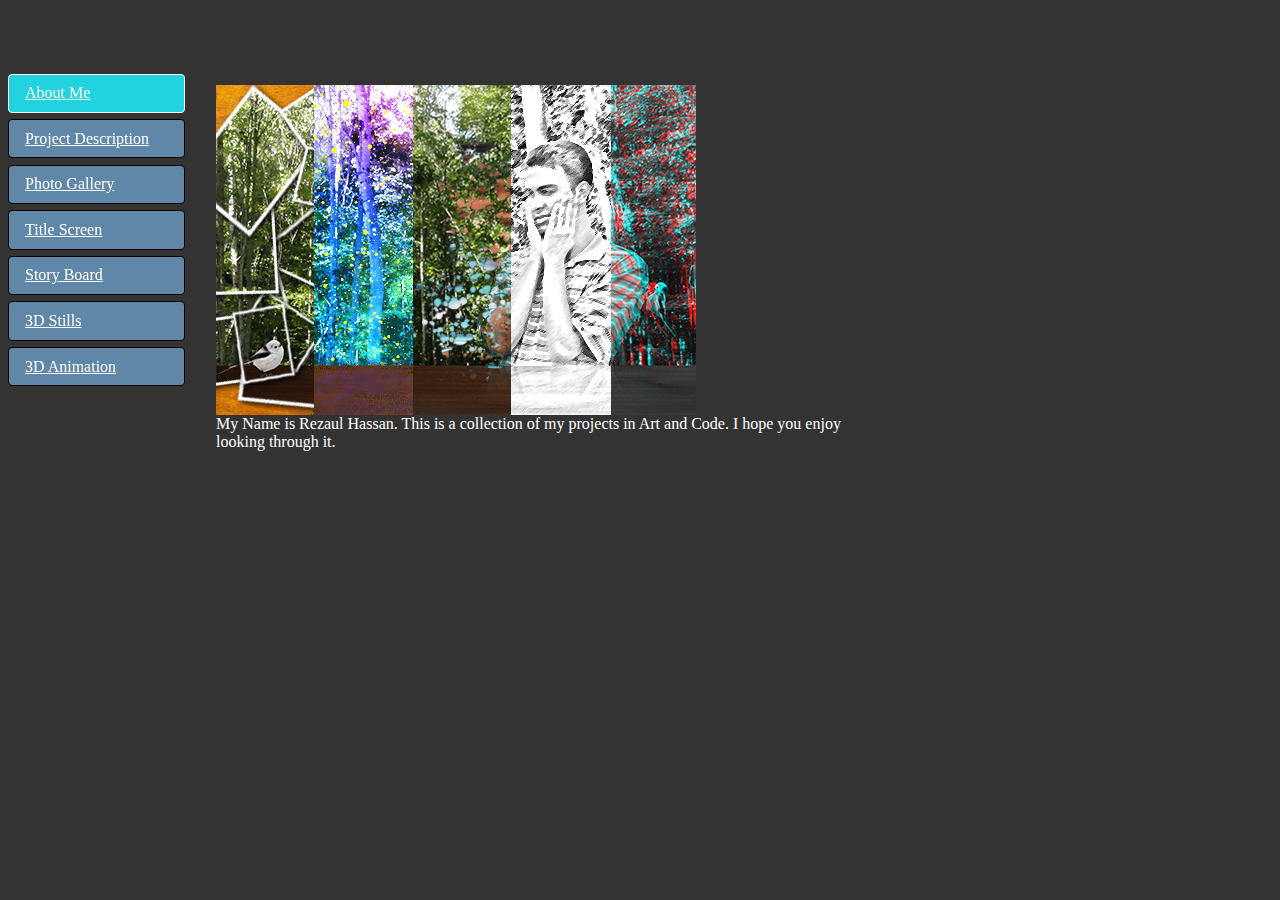
==== index.html @ 117da0d2 "fixed broken images" ====
<!DOCTYPE HTML PUBLIC "-//W3C//DTD HTML 4.01 Transitional//EN""http://www.w3.org/TR/html4/loose.dtd">
<head>
	<META http-equiv="Content-Type" content="text/html; charset=UTF-8"> 
	<link rel="stylesheet" type="text/css" href="stylesheets/blank.css">
    <script src="javascripts/jquery-1.8.2.js"></script>
	<script src="javascripts/jquery-ui.js"></script>

    <title>Rezaul Hassan Portfolio</title>
</head>

<body>
	<div id="tabs">
        <ul>
            <li><a href="#home">About Me</a></li>
            <li><a href="#proposal">Project Description</a></li>
            <li><a href="#gallery">Photo Gallery</a></li>
            <li><a href="#title">Title Screen</a></li>
            <li><a href="#story">Story Board</a></li>
            <li><a href="#still">3D Stills</a></li>
            <li><a href="#animation">3D Animation</a></li>
        </ul>
        <div id="home">
            <p>
            	<img src="img/profile.png"><br>
            	My Name is Rezaul Hassan. This is a collection of my projects in Art and Code. I hope you enjoy looking through it. 
            </p>
        </div>
        <div id="proposal">
            <p>
                <b>Title: </b> "The Crow and the Pitcher"<br><br>
        
                <b>Synopsis:</b>
                The Crow and the Pitcher is an Aesop’s Fables that tells of a thirsty crow who finds a pitcher with too little water for the crow to reach with its beak and drink. The crow fails to topple over the pitcher to let out the water. It sees a pebble and gets an idea. It begins to put pebble after pebble into the pitcher. Eventually, the water rises to the top so the crow may drink.<br><br>
                
                <b>Objective:</b>
                To use graphics, video, and animation to illustrate the ancient observation of Corvidae intelligence while relating an equally ancient story of morals. Audio will provide sound effects and background music. A 3D model of the crow, pitcher and environment will be built.<br><br>
                
                <b>Audience:</b>
                The intended audience for this piece would be children from pre-k to elementary school but the content presents many lessons still available to a wider audience, some of which are listed below: <br><br>
                <br>"Thoughtfulness is superior to brute strength.”
                <br>"Necessity is the mother of invention.”
                <br>“Where there's a will, there's a way.”
                <br>“Little by little does the trick.”
                <br>Corvidae are the most intelligent birds: they are self-aware and capable of making and using tools to problem solve like humans.<br><br>
                
                <b>Sources:</b>
                <br><a href="https://en.wikipedia.org/wiki/The_Crow_and_the_Pitcher">Description of Story</a>
                <br><a href="https://www.youtube.com/watch?v=AVaITA7eBZE">Movement Reference Clip</a>                
                <br><a href="https://www.youtube.com/watch?v=EZSk7oCNaHg">Movement Reference Clip 2</a>
                <br><a href="https://www.youtube.com/watch?v=t0uUAIyyFJ8">A Completed 3D Project</a><br><br>
                
                <b>Reference Illustrations:</b><br>
                <img src="img/cartoon_house_painting_by_eydii.jpg" align="left" width="400" height="290"><br>
                <img src="img/crow_pitcher2.jpg" width="400" height="400"><br>
                <img src="img/bird_mania.png" width="469" height="264"><br>
                <img src="img/crow_pitcher1.jpg" width="290" height="400"><br>
            </p>
        </div>
        <div id="gallery">
            <p>A gallery of works from "The Crow and the Pitcher"</p><br>
                <img src="img/sketch.png" align="left" width="600" height="450"><br>
                <img src="img/main_scene.png" width="600" height="450">
        </div>
        <div id="title">
            <p><b>Title Screens: </b><br>
            	<img src="img/titlescreen.png" width="480">
            </p>
        </div>
        <div id="story">
            <p><b>Storyboards: </b><br>
            	A look at storyboarding for "The Crow and the Pitcher".<br>
            	<img src="img/storyboard.png">
            </p>
		</div>
        <div id="still">
            <p><b>3D stills: </b><br>
            	From "The crow and the Pitcher": <br>
                
            	<img src="img/cloud.png" width="400" height="300"><br>
                <img src="img/crow_mesh.png" width="400" height="300"><br>
                <img src="img/crow_wire.png" width="400" height="300"><br>
                <img src="img/field.png" width="400" height="300"><br>
                <img src="img/tree.png" width="400" height="300"><br>
                <img src="img/pitcher.png" width="400" height="300"><br>
                <img src="img/pitcher_water.png" width="400" height="300"><br>
                <img src="img/table.png" width="400" height="300">
            </p>
        </div>
        <div id="animation">
            <p><b>Clips: <b>
			<video width="640" height="360" controls>
					<source src="project.avi" type="video/mp4">
					  Your browser does not support the video tag.
			</video>
			<br><a href="https://vimeo.com/114268816">Watch it on Vimeo!</a>
			</p>
		</div>
	</div>
</body>

<script type="text/javascript">
    $('#tabs')
        .tabs()
        .addClass('ui-tabs-vertical ui-helper-clearfix');
</script>
</html>
---- stylesheets/blank.css ----
.ui-tabs.ui-tabs-vertical {
    padding: 0;
    width: 42em;
}

/*background - nav*/
.ui-tabs.ui-tabs-vertical .ui-tabs-nav {
	position: fixed;
    left: 0px;
    width: 175px;
    border-radius: 8px 8px 8px 8px;
}
/*button - list*/
.ui-tabs.ui-tabs-vertical .ui-tabs-nav li { 
	clear: left;
    width: 175px; /*button border's width*/
	background: #6086A8; /*#18B2FF*/
    margin: 0.4em 0 0.1em -2em;
    border: 1px solid #000; /*button border/outline*/
    border-width: 1px 1px 1px 1px;
    border-radius: 4px 4px 4px 4px;
    overflow: hidden; /*hides bullets of list*/
    position: relative;
    z-index: 2;
}
/*button texts - links*/
.ui-tabs.ui-tabs-vertical .ui-tabs-nav li a {
	color: white;
    display: block;
    width: 100%;
    padding: 0.6em 1em;
}
/*on button hover*/
.ui-tabs.ui-tabs-vertical .ui-tabs-nav li a:hover {
    background: #1ED3DF; /*button change color on hover*/
}
.ui-tabs.ui-tabs-vertical .ui-tabs-nav li.ui-tabs-active {
	background: #22D3DF; 
	margin: 0.4em 0 0.1em -2em;
    border: 1px solid white;
	border-width: 1px 1px 1px 1px;
    border-radius: 4px 4px 4px 4px;
}
.ui-tabs.ui-tabs-vertical .ui-tabs-nav li:last-child {
    margin-bottom: 10px; /*space after last menu item*/
}
/*content area*/
.ui-tabs.ui-tabs-vertical .ui-tabs-panel {
    float: left;
    /* width: 28em; how far writing stretches until next line*/
    border-radius: 0;
    position: relative;
    left: 1em; /*how far from menu*/
}

body{
	
	margin-top: 4%;
	margin-left: 200px;
	background-color: #333333;
}

p{
	margin-top: 5%;
	color: white; /*#67625C*/
}
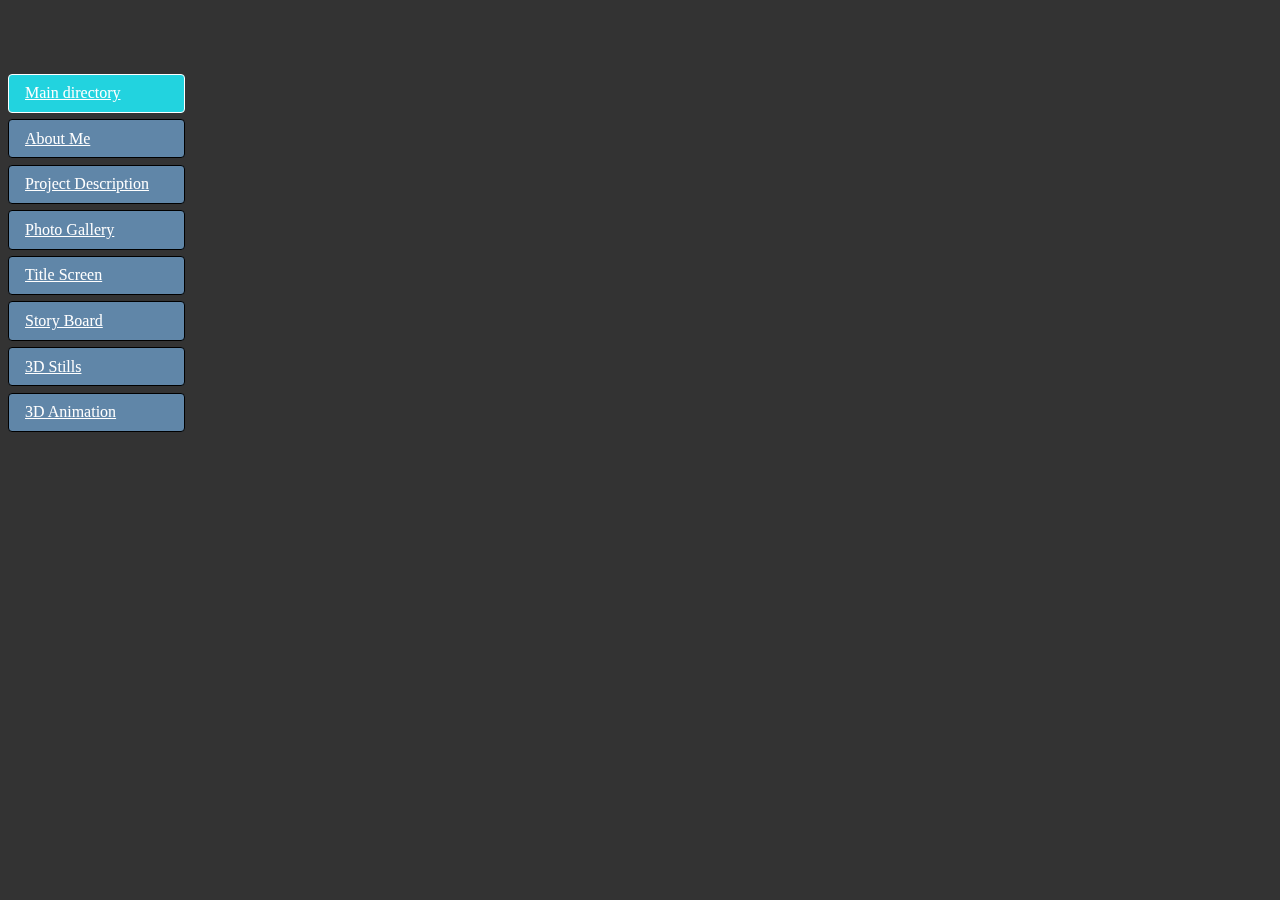
==== commit 77844cf9: "Update index.html" ====
--- a/index.html
+++ b/index.html
@@ -5,13 +5,14 @@
     <script src="javascripts/jquery-1.8.2.js"></script>
 	<script src="javascripts/jquery-ui.js"></script>
 
-    <title>Rezaul Hassan Portfolio</title>
+    <title>Aesop's The Crow and The Pitcher</title>
 </head>
 
 <body>
 	<div id="tabs">
         <ul>
-            <li><a href="#home">About Me</a></li>
+	    <li><a href="/directory.html">Main directory</a></li>
+            <li><a href="#aboutMe">About Me</a></li>
             <li><a href="#proposal">Project Description</a></li>
             <li><a href="#gallery">Photo Gallery</a></li>
             <li><a href="#title">Title Screen</a></li>
@@ -19,7 +20,7 @@
             <li><a href="#still">3D Stills</a></li>
             <li><a href="#animation">3D Animation</a></li>
         </ul>
-        <div id="home">
+        <div id="aboutMe">
             <p>
             	<img src="img/profile.png"><br>
             	My Name is Rezaul Hassan. This is a collection of my projects in Art and Code. I hope you enjoy looking through it. 
@@ -76,20 +77,20 @@
             <p><b>3D stills: </b><br>
             	From "The crow and the Pitcher": <br>
                 
-            	<img src="img/cloud.png" width="400" height="300"><br>
-                <img src="img/crow_mesh.png" width="400" height="300"><br>
-                <img src="img/crow_wire.png" width="400" height="300"><br>
-                <img src="img/field.png" width="400" height="300"><br>
-                <img src="img/tree.png" width="400" height="300"><br>
-                <img src="img/pitcher.png" width="400" height="300"><br>
-                <img src="img/pitcher_water.png" width="400" height="300"><br>
-                <img src="img/table.png" width="400" height="300">
+            	<img src="img/cloud.png" width="500" height="375"><br>
+                <img src="img/crow_mesh.png" width="500" height="375"><br>
+                <img src="img/crow_wire.png" width="500" height="375"><br>
+                <img src="img/field.png" width="500" height="375"><br>
+                <img src="img/tree.png" width="500" height="375"><br>
+                <img src="img/pitcher.png" width="500" height="375"><br>
+                <img src="img/pitcher_water.png" width="500" height="375"><br>
+                <img src="img/table.png" width="500" height="375">
             </p>
         </div>
         <div id="animation">
             <p><b>Clips: <b>
 			<video width="640" height="360" controls>
-					<source src="project.avi" type="video/mp4">
+					<source src="for_web.mp4" type="video/mp4">
 					  Your browser does not support the video tag.
 			</video>
 			<br><a href="https://vimeo.com/114268816">Watch it on Vimeo!</a>
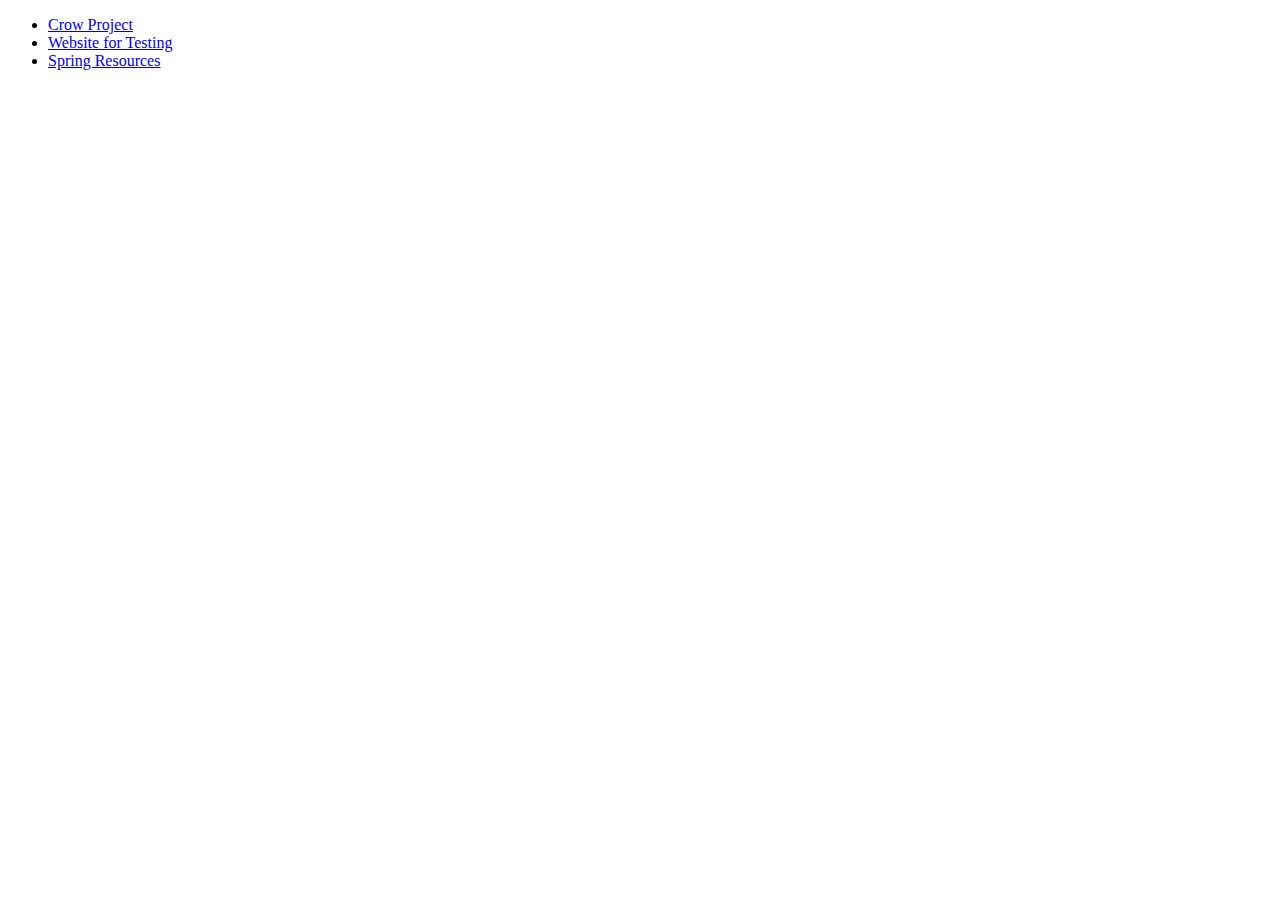
==== commit 0a456243: "Update index.html" ====
--- a/index.html
+++ b/index.html
@@ -1,107 +1,16 @@
+
 <!DOCTYPE HTML PUBLIC "-//W3C//DTD HTML 4.01 Transitional//EN""http://www.w3.org/TR/html4/loose.dtd">
 <head>
 	<META http-equiv="Content-Type" content="text/html; charset=UTF-8"> 
-	<link rel="stylesheet" type="text/css" href="stylesheets/blank.css">
-    <script src="javascripts/jquery-1.8.2.js"></script>
-	<script src="javascripts/jquery-ui.js"></script>
 
-    <title>Aesop's The Crow and The Pitcher</title>
+    <title>Directory</title>
 </head>
 
 <body>
-	<div id="tabs">
         <ul>
-	    <li><a href="/directory.html">Main directory</a></li>
-            <li><a href="#aboutMe">About Me</a></li>
-            <li><a href="#proposal">Project Description</a></li>
-            <li><a href="#gallery">Photo Gallery</a></li>
-            <li><a href="#title">Title Screen</a></li>
-            <li><a href="#story">Story Board</a></li>
-            <li><a href="#still">3D Stills</a></li>
-            <li><a href="#animation">3D Animation</a></li>
+            <li><a href="crow.html">Crow Project</a></li>
+            <li><a href="mc.html">Website for Testing</a></li>
+            <li><a href="spring.html">Spring Resources</a></li>
         </ul>
-        <div id="aboutMe">
-            <p>
-            	<img src="img/profile.png"><br>
-            	My Name is Rezaul Hassan. This is a collection of my projects in Art and Code. I hope you enjoy looking through it. 
-            </p>
-        </div>
-        <div id="proposal">
-            <p>
-                <b>Title: </b> "The Crow and the Pitcher"<br><br>
-        
-                <b>Synopsis:</b>
-                The Crow and the Pitcher is an Aesop’s Fables that tells of a thirsty crow who finds a pitcher with too little water for the crow to reach with its beak and drink. The crow fails to topple over the pitcher to let out the water. It sees a pebble and gets an idea. It begins to put pebble after pebble into the pitcher. Eventually, the water rises to the top so the crow may drink.<br><br>
-                
-                <b>Objective:</b>
-                To use graphics, video, and animation to illustrate the ancient observation of Corvidae intelligence while relating an equally ancient story of morals. Audio will provide sound effects and background music. A 3D model of the crow, pitcher and environment will be built.<br><br>
-                
-                <b>Audience:</b>
-                The intended audience for this piece would be children from pre-k to elementary school but the content presents many lessons still available to a wider audience, some of which are listed below: <br><br>
-                <br>"Thoughtfulness is superior to brute strength.”
-                <br>"Necessity is the mother of invention.”
-                <br>“Where there's a will, there's a way.”
-                <br>“Little by little does the trick.”
-                <br>Corvidae are the most intelligent birds: they are self-aware and capable of making and using tools to problem solve like humans.<br><br>
-                
-                <b>Sources:</b>
-                <br><a href="https://en.wikipedia.org/wiki/The_Crow_and_the_Pitcher">Description of Story</a>
-                <br><a href="https://www.youtube.com/watch?v=AVaITA7eBZE">Movement Reference Clip</a>                
-                <br><a href="https://www.youtube.com/watch?v=EZSk7oCNaHg">Movement Reference Clip 2</a>
-                <br><a href="https://www.youtube.com/watch?v=t0uUAIyyFJ8">A Completed 3D Project</a><br><br>
-                
-                <b>Reference Illustrations:</b><br>
-                <img src="img/cartoon_house_painting_by_eydii.jpg" align="left" width="400" height="290"><br>
-                <img src="img/crow_pitcher2.jpg" width="400" height="400"><br>
-                <img src="img/bird_mania.png" width="469" height="264"><br>
-                <img src="img/crow_pitcher1.jpg" width="290" height="400"><br>
-            </p>
-        </div>
-        <div id="gallery">
-            <p>A gallery of works from "The Crow and the Pitcher"</p><br>
-                <img src="img/sketch.png" align="left" width="600" height="450"><br>
-                <img src="img/main_scene.png" width="600" height="450">
-        </div>
-        <div id="title">
-            <p><b>Title Screens: </b><br>
-            	<img src="img/titlescreen.png" width="480">
-            </p>
-        </div>
-        <div id="story">
-            <p><b>Storyboards: </b><br>
-            	A look at storyboarding for "The Crow and the Pitcher".<br>
-            	<img src="img/storyboard.png">
-            </p>
-		</div>
-        <div id="still">
-            <p><b>3D stills: </b><br>
-            	From "The crow and the Pitcher": <br>
-                
-            	<img src="img/cloud.png" width="500" height="375"><br>
-                <img src="img/crow_mesh.png" width="500" height="375"><br>
-                <img src="img/crow_wire.png" width="500" height="375"><br>
-                <img src="img/field.png" width="500" height="375"><br>
-                <img src="img/tree.png" width="500" height="375"><br>
-                <img src="img/pitcher.png" width="500" height="375"><br>
-                <img src="img/pitcher_water.png" width="500" height="375"><br>
-                <img src="img/table.png" width="500" height="375">
-            </p>
-        </div>
-        <div id="animation">
-            <p><b>Clips: <b>
-			<video width="640" height="360" controls>
-					<source src="for_web.mp4" type="video/mp4">
-					  Your browser does not support the video tag.
-			</video>
-			<br><a href="https://vimeo.com/114268816">Watch it on Vimeo!</a>
-			</p>
-		</div>
-	</div>
 </body>
-
-<script type="text/javascript">
-    $('#tabs')
-        .tabs()
-        .addClass('ui-tabs-vertical ui-helper-clearfix');
-</script>
 </html>
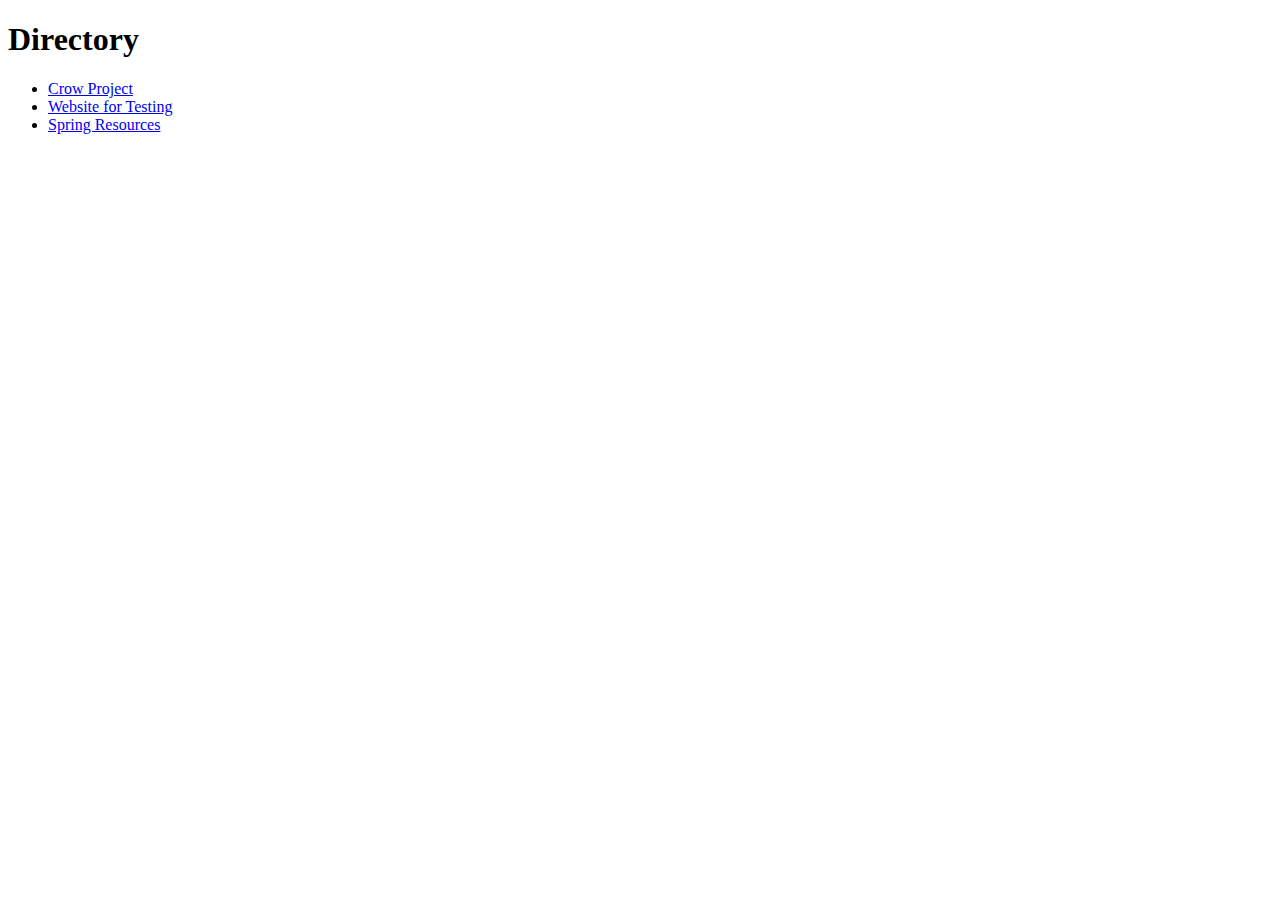
==== commit 91c67a05: "Update index.html" ====
--- a/index.html
+++ b/index.html
@@ -7,10 +7,11 @@
 </head>
 
 <body>
+	<h1>Directory</h1>
         <ul>
-            <li><a href="crow.html">Crow Project</a></li>
-            <li><a href="mc.html">Website for Testing</a></li>
-            <li><a href="spring.html">Spring Resources</a></li>
+            <li><a href="pages/crow.html">Crow Project</a></li>
+            <li><a href="pages/mc.html">Website for Testing</a></li>
+            <li><a href="pages/spring.html">Spring Resources</a></li>
         </ul>
 </body>
 </html>
